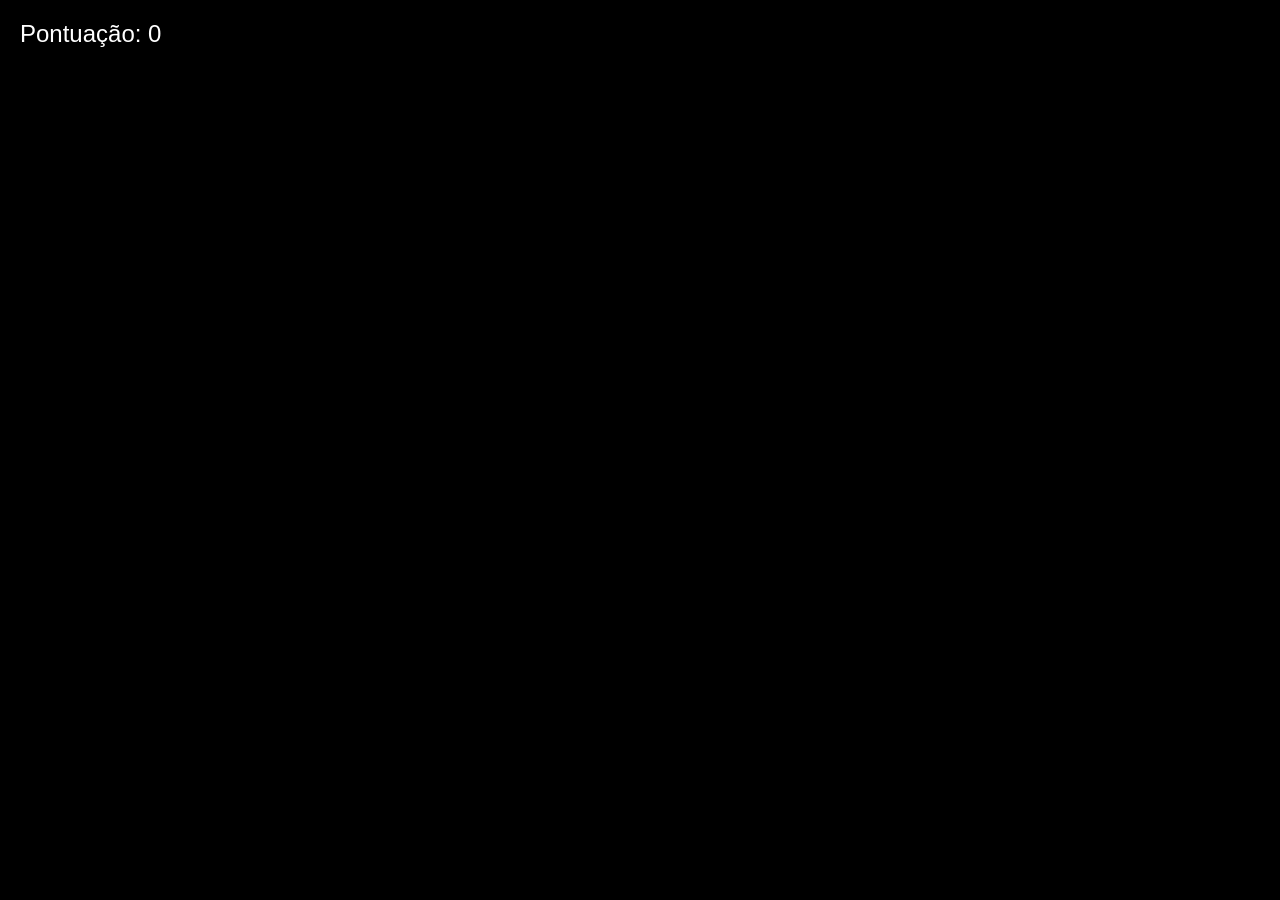
==== index.html @ bf8c77af "kk kkllllllllllll" ====
<!DOCTYPE html>
<html lang="pt-BR">
<head>
    <meta charset="UTF-8">
    <meta name="viewport" content="width=device-width, initial-scale=1.0">
    <title>Jogo 3D com Modelo GLB</title>
    <link rel="stylesheet" href="style.css">
</head>
<body>
    <div id="score">Pontuação: 0</div>
    <script src="https://cdnjs.cloudflare.com/ajax/libs/three.js/r128/three.min.js"></script>
    <script src="https://cdn.jsdelivr.net/npm/three@0.128.0/examples/js/loaders/GLTFLoader.js"></script>
    <script src="script.js"></script>
</body>
</html>
---- style.css ----
body { 
    margin: 0; 
    background-color: black;
}

canvas { 
    display: block; 
}

#score {
    position: fixed;
    top: 20px;
    left: 20px;
    color: white;
    font-family: Arial, sans-serif;
    font-size: 24px;
}
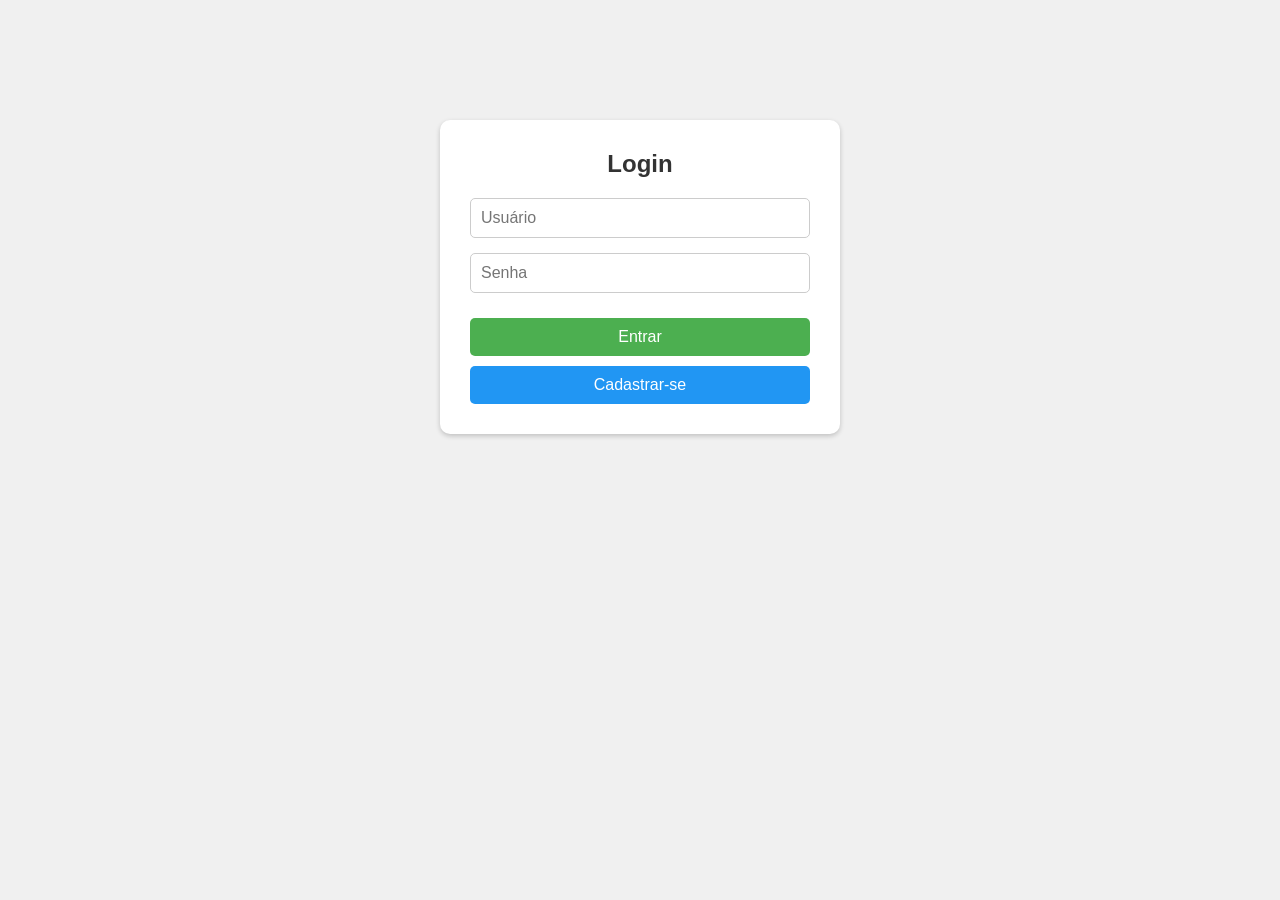
==== commit fd585d77: "Add files via upload" ====
--- a/index.html
+++ b/index.html
@@ -1,15 +1,13 @@
 <!DOCTYPE html>
-<html lang="pt-BR">
+<html lang="pt-br">
 <head>
-    <meta charset="UTF-8">
-    <meta name="viewport" content="width=device-width, initial-scale=1.0">
-    <title>Jogo 3D com Modelo GLB</title>
-    <link rel="stylesheet" href="style.css">
+  <meta charset="UTF-8">
+  <meta name="viewport" content="width=device-width, initial-scale=1.0">
+  <title> MY NOTES PREMIUN</title>
+  <link rel="stylesheet" href="style.css">
 </head>
 <body>
-    <div id="score">Pontuação: 0</div>
-    <script src="https://cdnjs.cloudflare.com/ajax/libs/three.js/r128/three.min.js"></script>
-    <script src="https://cdn.jsdelivr.net/npm/three@0.128.0/examples/js/loaders/GLTFLoader.js"></script>
-    <script src="script.js"></script>
+  <div id="app"></div>
+  <script src="script.js"></script>
 </body>
 </html>
--- a/style.css
+++ b/style.css
@@ -1,17 +1,200 @@
-body { 
-    margin: 0; 
-    background-color: black;
-}
-
-canvas { 
-    display: block; 
-}
-
-#score {
-    position: fixed;
-    top: 20px;
-    left: 20px;
-    color: white;
-    font-family: Arial, sans-serif;
-    font-size: 24px;
-}
+:root {
+  --bg-color: #f0f0f0;
+  --text-color: #333;
+  --note-bg: white;
+  --header-bg: transparent;
+}
+.dark-mode {
+  --bg-color: #121212;
+  --text-color: #ffffff;
+  --note-bg: #1e1e1e;
+  --header-bg: #1e1e1e;
+}
+* { margin: 0; padding: 0; box-sizing: border-box; font-family: 'Arial', sans-serif; }
+body { background-color: var(--bg-color); padding: 20px; transition: background 0.3s, color 0.3s; }
+.container {
+  max-width: 1200px;
+  margin: 0 auto;
+  min-height: 100vh;
+  position: relative;
+  padding-bottom: 100px; /* Space for dock */
+}
+.header {
+  display: flex;
+  flex-direction: column;
+  align-items: center;
+  margin-bottom: 30px;
+  background-color: var(--header-bg);
+  padding: 20px 10px;
+  border-radius: 10px;
+  width: 100%;
+}
+
+h1 { 
+  color: var(--text-color);
+  font-size: 2.5rem;
+  font-weight: bold;
+  text-align: center;
+  letter-spacing: 1px;
+  text-transform: uppercase;
+}
+.dock {
+  position: fixed;
+  bottom: 20px;
+  left: 50%;
+  transform: translateX(-50%);
+  display: flex;
+  justify-content: center;
+  gap: 10px;
+  padding: 12px 25px;
+  background: rgba(255, 255, 255, 0.2);
+  backdrop-filter: blur(12px);
+  border-radius: 18px;
+  box-shadow: 0 8px 32px rgba(0, 0, 0, 0.2);
+  z-index: 1000;
+}
+.new-note-btn, .logout-btn, .toggle-theme-btn {
+  background: rgba(255, 255, 255, 0.3);
+  color: var(--text-color);
+  padding: 12px 24px;
+  border: none;
+  border-radius: 12px;
+  cursor: pointer;
+  font-size: 14px;
+  font-weight: 500;
+  transition: all 0.3s ease;
+  backdrop-filter: blur(5px);
+  box-shadow: 0 4px 6px rgba(0, 0, 0, 0.1);
+  transform-origin: bottom;
+}
+.new-note-btn:hover, .logout-btn:hover, .toggle-theme-btn:hover {
+  transform: translateY(-8px) scale(1.1);
+  box-shadow: 0 8px 12px rgba(0, 0, 0, 0.2);
+}
+.toggle-theme-btn { background: rgba(33, 150, 243, 0.2); }
+.logout-btn { background: rgba(244, 67, 54, 0.2); }
+.notes-container { display: grid; grid-template-columns: repeat(auto-fill, minmax(300px, 1fr)); gap: 20px; }
+.note { background-color: var(--note-bg); border-radius: 10px; padding: 20px; box-shadow: 0 2px 5px rgba(0,0,0,0.1); min-height: 200px; display: flex; flex-direction: column; position: relative; color: var(--text-color); }
+.note input, .note textarea { font-size: 18px; border: none; padding: 5px; background: transparent; color: var(--text-color); }
+.note textarea { flex-grow: 1; resize: none; font-size: 14px; }
+.delete-btn, .voice-btn, .read-btn {
+  position: absolute;
+  bottom: 10px;
+  padding: 5px 10px;
+  border: none;
+  border-radius: 3px;
+  cursor: pointer;
+  color: white;
+}
+.delete-btn { background-color: #ff4444; right: 10px; }
+.voice-btn { background-color: #2196F3; right: 80px; }
+.read-btn { background-color: #ff9800; right: 150px; }
+.auth-container { max-width: 400px; margin: 100px auto; padding: 30px; background: var(--note-bg); border-radius: 10px; box-shadow: 0 2px 5px rgba(0,0,0,0.2); }
+.auth-container h2 { margin-bottom: 20px; text-align: center; color: var(--text-color); }
+.auth-container input { width: 100%; margin-bottom: 15px; padding: 10px; font-size: 16px; border: 1px solid #ccc; border-radius: 5px; background: transparent; color: var(--text-color); }
+.auth-container button, .auth-container .toggle-btn { width: 100%; padding: 10px; font-size: 16px; margin-top: 10px; background-color: #4CAF50; color: white; border: none; border-radius: 5px; cursor: pointer; }
+.auth-container .toggle-btn { background-color: #2196F3; }
+.note-date {
+  font-size: 0.8em;
+  color: #666;
+  margin-top: 10px;
+  padding-top: 5px;
+  border-top: 1px solid rgba(0,0,0,0.1);
+}
+/* Popup estilos */
+.popup-overlay {
+  position: fixed;
+  top: 0; left: 0; right: 0; bottom: 0;
+  background: rgba(0,0,0,0.7);
+  display: flex; justify-content: center; align-items: center;
+  z-index: 9999;
+}
+.popup-box {
+  background: var(--note-bg);
+  padding: 30px;
+  border-radius: 10px;
+  text-align: center;
+  width: 300px;
+  box-shadow: 0 0 20px rgba(0,0,0,0.3);
+}
+.popup-box button {
+  margin: 10px 5px;
+  padding: 10px 20px;
+  font-size: 16px;
+  border: none;
+  border-radius: 5px;
+  cursor: pointer;
+  color: white;
+}
+.popup-start { background: #4CAF50; }
+.popup-stop { background: #ff4444; }
+.popup-cancel { background: #999; }
+.popup-recording {
+  margin-top: 15px;
+  color: #e53935;
+  font-weight: bold;
+  display: none;
+  animation: blink 1s infinite;
+}
+@keyframes blink {
+  0%, 50%, 100% { opacity: 1; }
+  25%, 75% { opacity: 0; }
+}
+.pdf-viewer-overlay {
+  position: fixed;
+  top: 0;
+  left: 0;
+  right: 0;
+  bottom: 0;
+  background: rgba(0, 0, 0, 0.9);
+  z-index: 1000;
+  display: flex;
+  justify-content: center;
+  align-items: center;
+}
+
+.pdf-viewer-container {
+  width: 90%;
+  height: 90%;
+  background: white;
+  position: relative;
+  border-radius: 8px;
+  padding: 20px;
+}
+
+.close-viewer {
+  position: absolute;
+  top: 10px;
+  right: 10px;
+  background: #ff4444;
+  color: white;
+  border: none;
+  border-radius: 50%;
+  width: 30px;
+  height: 30px;
+  cursor: pointer;
+  z-index: 1001;
+}
+
+.pdf-note {
+  position: relative;
+  width: 100%;
+  height: 100%;
+}
+
+.pdf-note h3 {
+  margin-bottom: 10px;
+  color: var(--text-color);
+}
+
+.expand-btn {
+  position: absolute;
+  bottom: 10px;
+  right: 80px;
+  padding: 5px 10px;
+  border: none;
+  border-radius: 3px;
+  cursor: pointer;
+  background-color: #2196F3;
+  color: white;
+}
